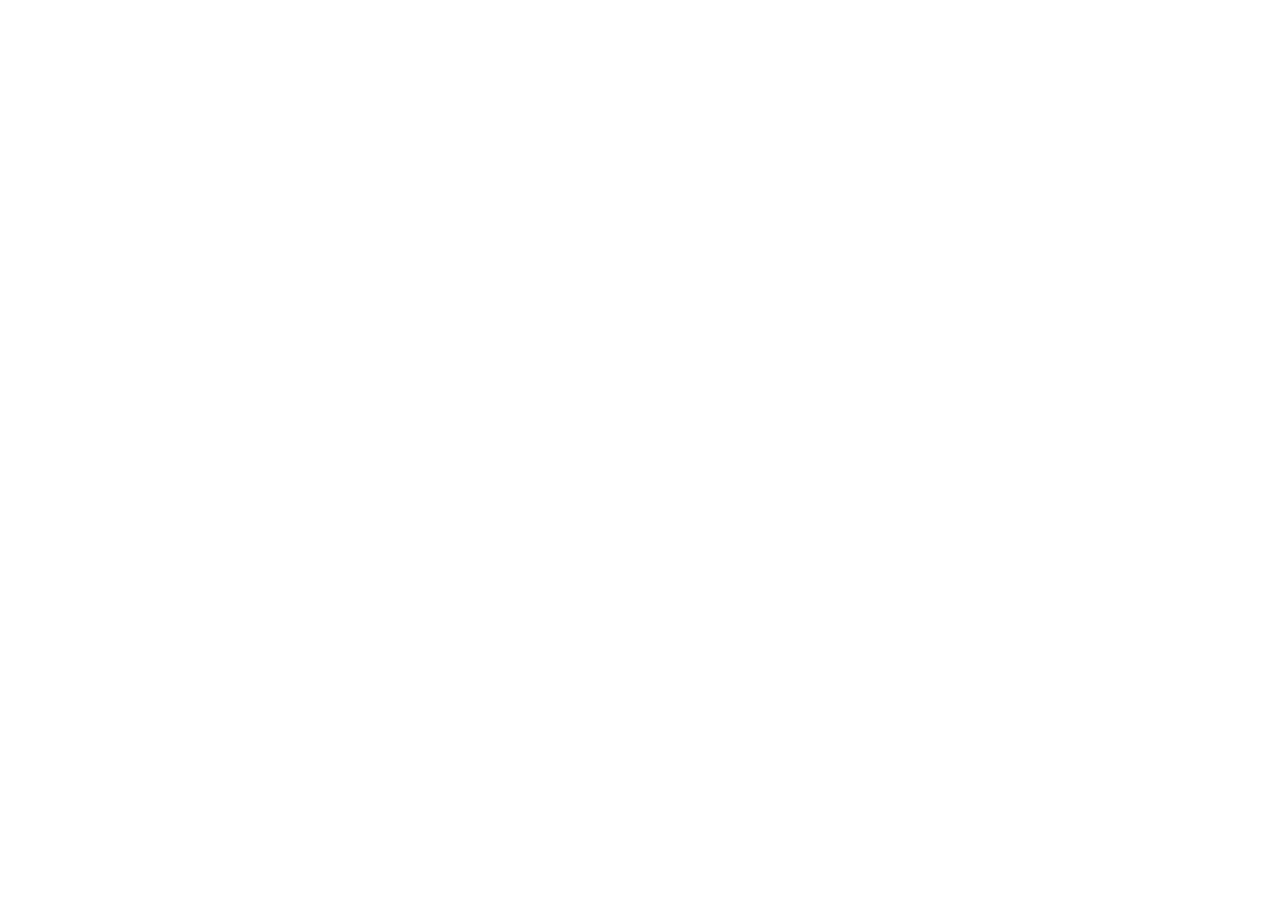
==== individual.html @ 08154220 "main graph color fixes" ====
<!doctype html>
<html lang="en">
<head>
    <meta charset="UTF-8">
    <title>Client Page</title>
    <link rel="stylesheet" href="css/individual.css">
</head>
<body>
<!-- 
<div id="content">

</div>
 -->
</body>
</html>
---- css/individual.css ----
body {
   /* W3C */
   margin: 0;
   background: #78b744;
   /* Old browsers */
   background: -moz-linear-gradient(top, #78b744 0%, #69b567 50%, #58b28d 100%);
   /* FF3.6+ */
   background: -webkit-gradient(linear, left top, left bottom, color-stop(0%, #78b744), color-stop(50%, #69b567), color-stop(100%, #58b28d));
   /* Chrome,Safari4+ */
   background: -webkit-linear-gradient(top, #78b744 0%, #69b567 50%, #58b28d 100%);
   /* Chrome10+,Safari5.1+ */
   background: -o-linear-gradient(top, #78b744 0%, #69b567 50%, #58b28d 100%);
   /* Opera 11.10+ */
   background: -ms-linear-gradient(top, #78b744 0%, #69b567 50%, #58b28d 100%);
   /* IE10+ */
   background: linear-gradient(to bottom, #78b744 0%, #69b567 50%, #58b28d 100%);
}
/*#content {
    width: 950px;
    height: 100%;
    margin-left: auto;
    margin-right: auto;
    background-color: white;
    padding-top: 0px;
    margin-top: 0px;
    top: 0px;
}*/
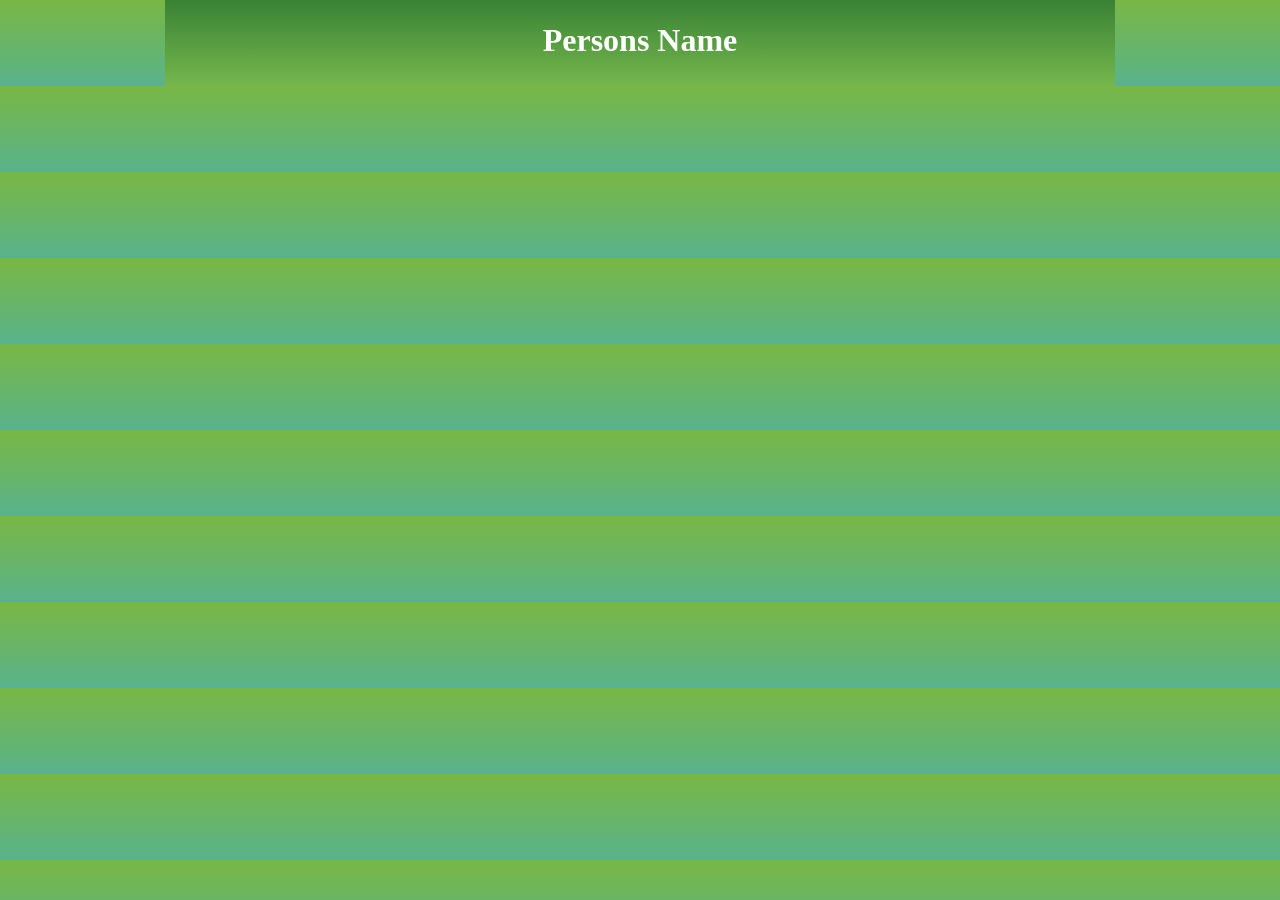
==== commit d11a382a: "Added themes and colors" ====
--- a/individual.html
+++ b/individual.html
@@ -1,15 +1,210 @@
 <!doctype html>
 <html lang="en">
+
 <head>
     <meta charset="UTF-8">
     <title>Client Page</title>
     <link rel="stylesheet" href="css/individual.css">
+    <script type="text/javascript" src="https://www.google.com/jsapi"></script>
+
 </head>
+
 <body>
-<!-- 
+
 <div id="content">
 
+    <div id="header">
+        <h1>Persons Name</h1>
+    </div>
+
+
+    <script type="text/javascript">
+    google.load("visualization", "1", {
+        packages: ["corechart"]
+    });
+    google.setOnLoadCallback(drawChart);
+
+    function drawChart() {
+        var data = google.visualization.arrayToDataTable([
+            ['Behavior', 'Smoking', 'Drinking', 'Stress', 'No Healthy Substitute', 'No Physical Activity', {
+                role: 'annotation'
+            }],
+            ['Sun', 1, 1, 1, 0, 0, ''],
+            ['Mon', 1.5, 1, 0, 1, 0, ''],
+            ['Tues', 2, 1, 0, 0, 1, ''],
+            ['Wed', .5, 0, 1, 1, 1, ''],
+            ['Thur', 0, 0, 1, 0, 0, ''],
+            ['Fri', .5, 0, 1, 1, 0, ''],
+            ['Sat', 1, 1, 1, 1, 1, '']
+        ]);
+
+        var options = {
+            legend: {
+                position: 'top',
+                maxLines: 3,
+                textStyle: {
+                    color: 'black',
+                    fontSize: 8
+                }
+            },
+            title: 'Week Summary',
+            vAxis: {
+                title: 'Risk Behaviors',
+                titleTextStyle: {
+                    color: 'black'
+                }
+            },
+            isStacked: true,
+            colors: ['#330000', '#660000', '#990000', '#cc0000', '#ff0000'],
+        };
+
+        var chart = new google.visualization.ColumnChart(document.getElementById('summary_chart_div'));
+        chart.draw(data, options);
+    }
+    </script>
+
+    <div id="summary_chart_div" style="width: 100%;"></div>
+
+    <script type="text/javascript">
+    google.load("visualization", "1", {
+        packages: ["corechart"]
+    });
+    google.setOnLoadCallback(drawChart);
+
+    function drawChart() {
+        var data = google.visualization.arrayToDataTable([
+            ['Date', 'Sales'],
+            ['Sun', 1],
+            ['Mon', 1.5],
+            ['Tues', 2],
+            ['Wed', .5],
+            ['Thur', 0],
+            ['Fri', .5],
+            ['Sat', 1]
+        ]);
+
+        var options = {
+            legend: {
+                position: 'none'
+            },
+            title: 'Smoking in the Last 7 Days',
+            vAxis: {
+                title: 'Packs Smoked',
+                titleTextStyle: {
+                    color: 'black'
+                }
+            },
+            colors: ['blue']
+        };
+
+        var chart = new google.visualization.ColumnChart(document.getElementById('smoking_chart_div'));
+        chart.draw(data, options);
+    }
+    </script>
+
+    <div id="smoking_chart_div" style="width: 100%;"></div>
+
+    <script type="text/javascript">
+    google.load("visualization", "1", {
+        packages: ["corechart"]
+    });
+    google.setOnLoadCallback(drawChart);
+
+    function drawChart() {
+        var data = google.visualization.arrayToDataTable([
+            ['Task', 'Hours per Day'],
+            ['Drank', 4],
+            ['Didn\'t Drink', 3],
+        ]);
+
+        var options = {
+            title: 'Drinking in the Last 7 Days',
+            colors: ['blue', 'green']
+        };
+
+        var chart = new google.visualization.PieChart(document.getElementById('drinking_chart_div'));
+        chart.draw(data, options);
+    }
+    </script>
+
+    <div id="drinking_chart_div" style="width: 100%;"></div>
+
+    <script type="text/javascript">
+    google.load("visualization", "1", {
+        packages: ["corechart"]
+    });
+    google.setOnLoadCallback(drawChart);
+
+    function drawChart() {
+        var data = google.visualization.arrayToDataTable([
+            ['Task', 'Hours per Day'],
+            ['Stress', 5],
+            ['No Stress', 2],
+        ]);
+
+        var options = {
+            title: 'Stress in the Last 7 Days',
+            colors: ['blue', 'green']
+        };
+
+        var chart = new google.visualization.PieChart(document.getElementById('stress_chart_div'));
+        chart.draw(data, options);
+    }
+    </script>
+
+    <div id="stress_chart_div" style="width: 100%;"></div>
+
+    <script type="text/javascript">
+    google.load("visualization", "1", {
+        packages: ["corechart"]
+    });
+    google.setOnLoadCallback(drawChart);
+
+    function drawChart() {
+        var data = google.visualization.arrayToDataTable([
+            ['Task', 'Hours per Day'],
+            ['No Healthy Subst.', 4],
+            ['Healthy Subst.', 3],
+        ]);
+
+        var options = {
+            title: 'Healthy Substitution in the Last 7 Days',
+            colors: ['blue', 'green']
+        };
+
+        var chart = new google.visualization.PieChart(document.getElementById('health_chart_div'));
+        chart.draw(data, options);
+    }
+    </script>
+
+    <div id="health_chart_div" style="width: 100%;"></div>
+
+    <script type="text/javascript">
+    google.load("visualization", "1", {
+        packages: ["corechart"]
+    });
+    google.setOnLoadCallback(drawChart);
+
+    function drawChart() {
+        var data = google.visualization.arrayToDataTable([
+            ['Task', 'Hours per Day'],
+            ['No Excercise', 3],
+            ['Excercise', 4],
+        ]);
+
+        var options = {
+            title: 'Excercise in the Last 7 Days',
+            colors: ['blue', 'green']
+        };
+
+        var chart = new google.visualization.PieChart(document.getElementById('excercise_chart_div'));
+        chart.draw(data, options);
+    }
+    </script>
+
+    <div id="excercise_chart_div" style="width: 100%;"></div>
 </div>
- -->
+
 </body>
-</html>+
+</html>
--- a/css/individual.css
+++ b/css/individual.css
@@ -1,27 +1,42 @@
-body {
-   /* W3C */
-   margin: 0;
-   background: #78b744;
-   /* Old browsers */
-   background: -moz-linear-gradient(top, #78b744 0%, #69b567 50%, #58b28d 100%);
-   /* FF3.6+ */
-   background: -webkit-gradient(linear, left top, left bottom, color-stop(0%, #78b744), color-stop(50%, #69b567), color-stop(100%, #58b28d));
-   /* Chrome,Safari4+ */
-   background: -webkit-linear-gradient(top, #78b744 0%, #69b567 50%, #58b28d 100%);
-   /* Chrome10+,Safari5.1+ */
-   background: -o-linear-gradient(top, #78b744 0%, #69b567 50%, #58b28d 100%);
-   /* Opera 11.10+ */
-   background: -ms-linear-gradient(top, #78b744 0%, #69b567 50%, #58b28d 100%);
-   /* IE10+ */
-   background: linear-gradient(to bottom, #78b744 0%, #69b567 50%, #58b28d 100%);
+body{
+    background-color: red;
+    margin: 0;
+    background: #78b744;
+    /* Old browsers */
+    background: -moz-linear-gradient(top, #78b744 0%, #69b567 50%, #58b28d 100%);
+    /* FF3.6+ */
+    background: -webkit-gradient(linear, left top, left bottom, color-stop(0%, #78b744), color-stop(50%, #69b567), color-stop(100%, #58b28d));
+    /* Chrome,Safari4+ */
+    background: -webkit-linear-gradient(top, #78b744 0%, #69b567 50%, #58b28d 100%);
+    /* Chrome10+,Safari5.1+ */
+    background: -o-linear-gradient(top, #78b744 0%, #69b567 50%, #58b28d 100%);
+    /* Opera 11.10+ */
+    background: -ms-linear-gradient(top, #78b744 0%, #69b567 50%, #58b28d 100%);
+    /* IE10+ */
+    background: linear-gradient(to bottom, #78b744 0%, #69b567 50%, #58b28d 100%);
+    /* W3C */
+    filter: progid:DXImageTransform.Microsoft.gradient(startColorstr='#78b744', endColorstr='#58b28d', GradientType=0);
+    /* IE6-9 */
 }
-/*#content {
+#content{
     width: 950px;
     height: 100%;
+    /*background-color: right: ;ed;*/
     margin-left: auto;
     margin-right: auto;
-    background-color: white;
-    padding-top: 0px;
-    margin-top: 0px;
-    top: 0px;
-}*/+}
+#header{
+    width: 100%;
+    color: white;
+    background: #398235; /* Old browsers */
+    background: -moz-linear-gradient(top,  #398235 0%, #75b74c 100%); /* FF3.6+ */
+    background: -webkit-gradient(linear, left top, left bottom, color-stop(0%,#398235), color-stop(100%,#75b74c)); /* Chrome,Safari4+ */
+    background: -webkit-linear-gradient(top,  #398235 0%,#75b74c 100%); /* Chrome10+,Safari5.1+ */
+    background: -o-linear-gradient(top,  #398235 0%,#75b74c 100%); /* Opera 11.10+ */
+    background: -ms-linear-gradient(top,  #398235 0%,#75b74c 100%); /* IE10+ */
+    background: linear-gradient(to bottom,  #398235 0%,#75b74c 100%); /* W3C */
+    filter: progid:DXImageTransform.Microsoft.gradient( startColorstr='#398235', endColorstr='#75b74c',GradientType=0 ); /* IE6-9 */
+    padding-top: 1px;
+    padding-bottom: 5px;   
+    text-align: center;
+}
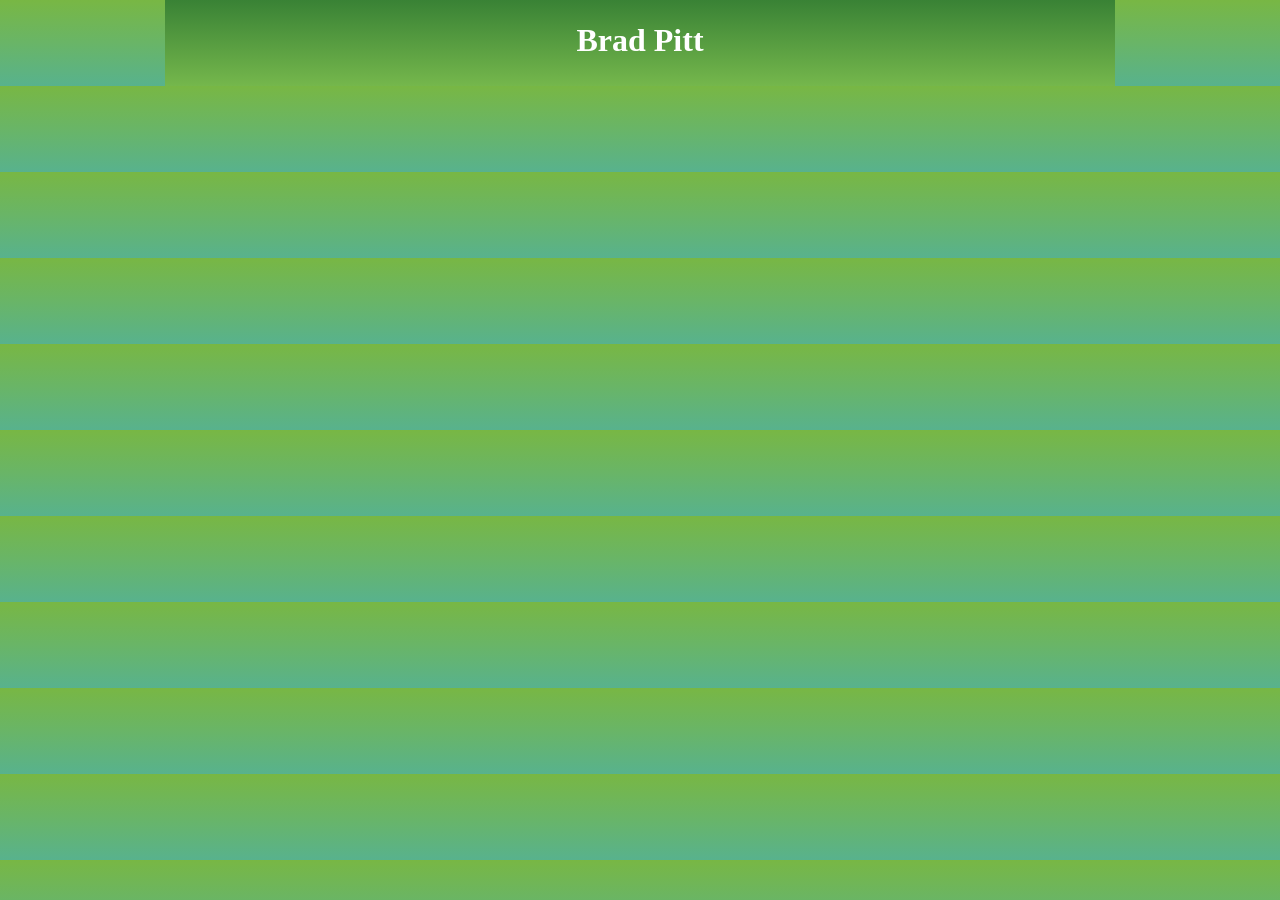
==== commit 2578c181: "Added Brad Pitts Name" ====
--- a/individual.html
+++ b/individual.html
@@ -14,7 +14,7 @@
 <div id="content">
 
     <div id="header">
-        <h1>Persons Name</h1>
+        <h1>Brad Pitt</h1>
     </div>
 
 
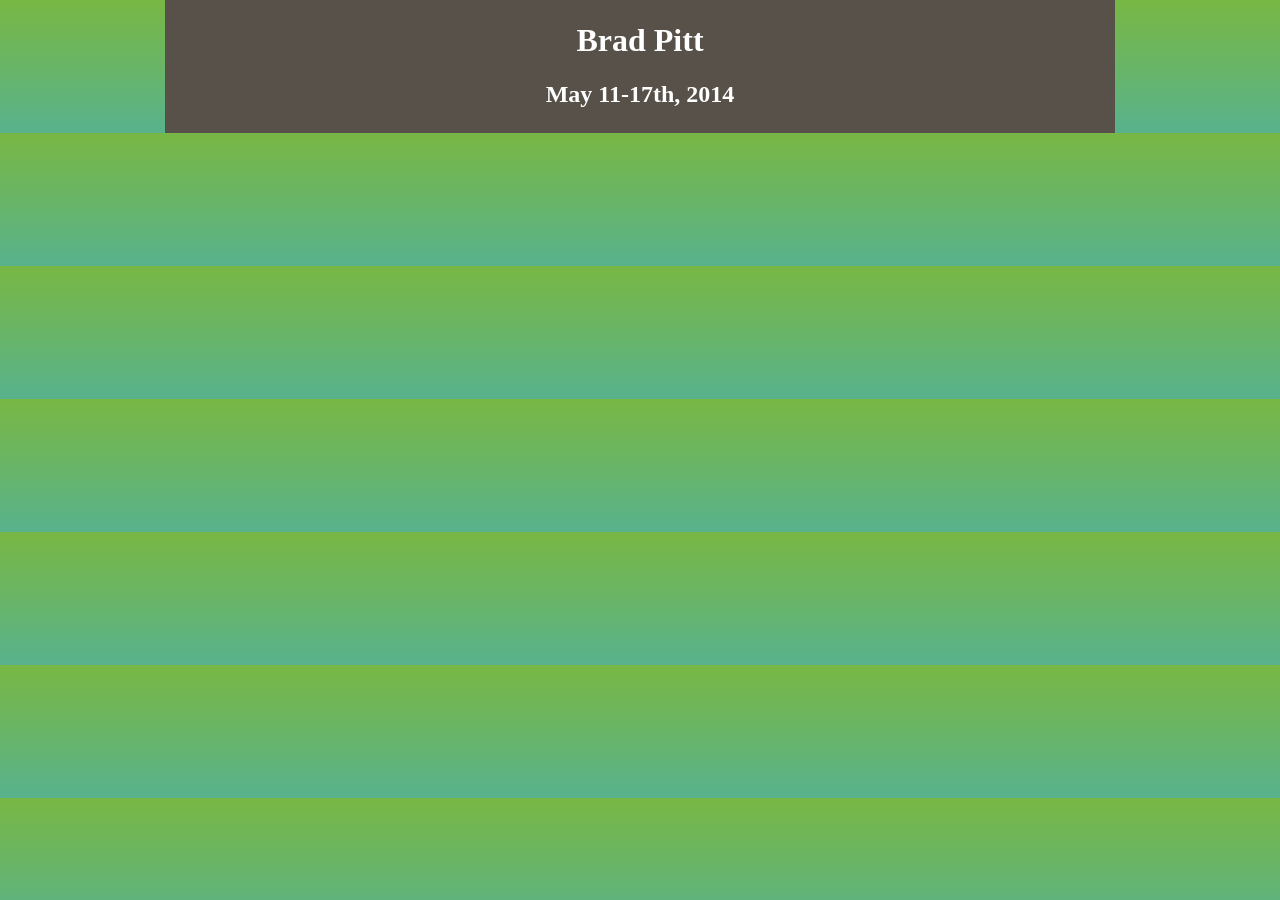
==== commit 995c7b7c: "finalized headers" ====
--- a/individual.html
+++ b/individual.html
@@ -15,6 +15,7 @@
 
     <div id="header">
         <h1>Brad Pitt</h1>
+        <h2>May 11-17th, 2014</h2>
     </div>
 
 
--- a/css/individual.css
+++ b/css/individual.css
@@ -28,14 +28,7 @@
 #header{
     width: 100%;
     color: white;
-    background: #398235; /* Old browsers */
-    background: -moz-linear-gradient(top,  #398235 0%, #75b74c 100%); /* FF3.6+ */
-    background: -webkit-gradient(linear, left top, left bottom, color-stop(0%,#398235), color-stop(100%,#75b74c)); /* Chrome,Safari4+ */
-    background: -webkit-linear-gradient(top,  #398235 0%,#75b74c 100%); /* Chrome10+,Safari5.1+ */
-    background: -o-linear-gradient(top,  #398235 0%,#75b74c 100%); /* Opera 11.10+ */
-    background: -ms-linear-gradient(top,  #398235 0%,#75b74c 100%); /* IE10+ */
-    background: linear-gradient(to bottom,  #398235 0%,#75b74c 100%); /* W3C */
-    filter: progid:DXImageTransform.Microsoft.gradient( startColorstr='#398235', endColorstr='#75b74c',GradientType=0 ); /* IE6-9 */
+    background: #575149;
     padding-top: 1px;
     padding-bottom: 5px;   
     text-align: center;
